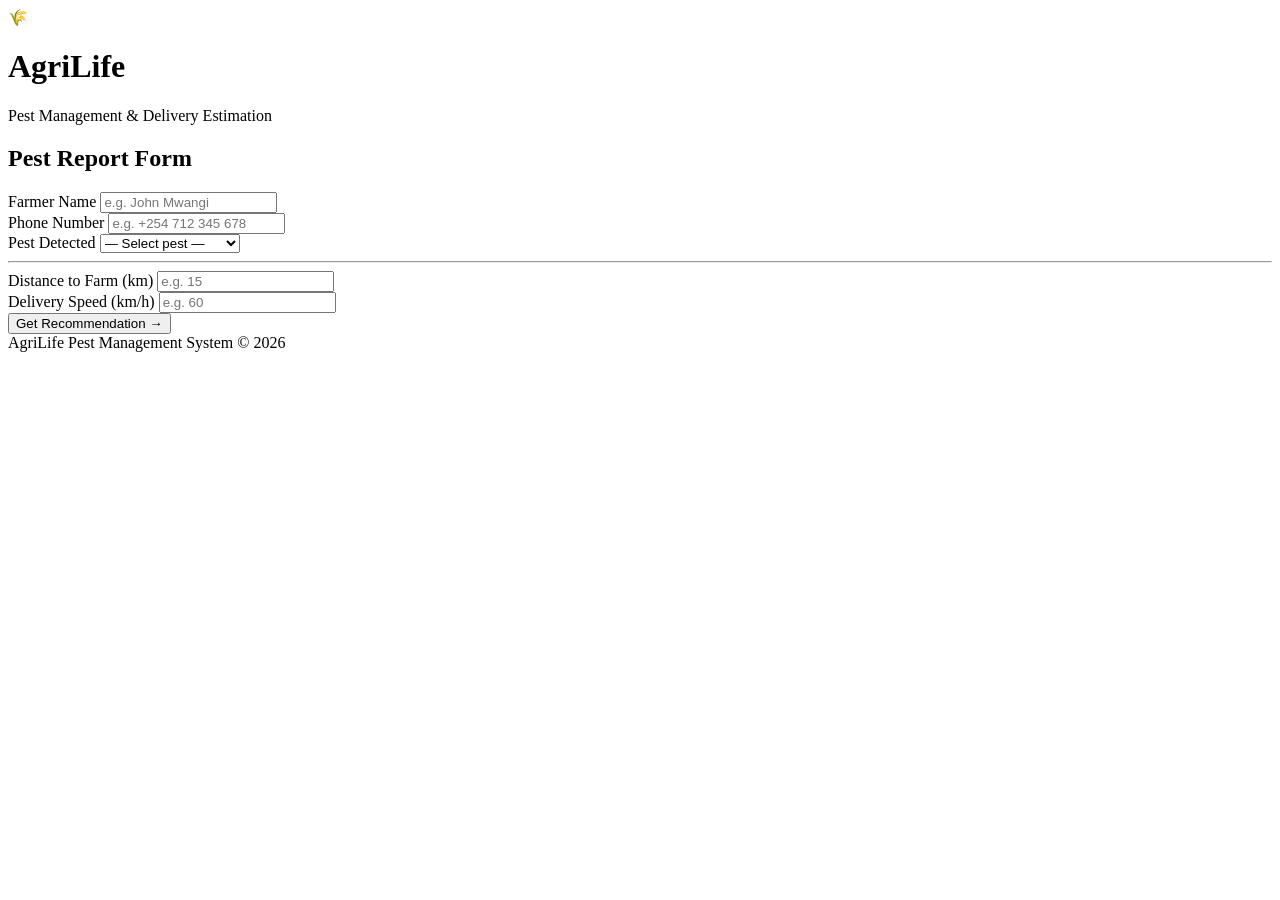
==== src/main/resources/templates/index.html @ 46b86f5a "feat: add Thymeleaf form page" ====
<!DOCTYPE html>
<html lang="en" xmlns:th="http://www.thymeleaf.org">
<head>
    <meta charset="UTF-8">
    <meta name="viewport" content="width=device-width, initial-scale=1.0">
    <title>AgriLife — Pest Management System</title>
    <link rel="stylesheet" th:href="@{/style.css}">
</head>
<body>
    <header>
        <span class="logo">🌾</span>
        <div>
            <h1>AgriLife</h1>
            <p class="tagline">Pest Management &amp; Delivery Estimation</p>
        </div>
    </header>

    <main>
        <div class="card">
            <h2>Pest Report Form</h2>

            <form th:action="@{/recommend}" th:object="${farmerForm}" method="post">

                <div class="form-group">
                    <label for="name">Farmer Name</label>
                    <input type="text" id="name" th:field="*{name}"
                           placeholder="e.g. John Mwangi" required>
                </div>

                <div class="form-group">
                    <label for="phone">Phone Number</label>
                    <input type="tel" id="phone" th:field="*{phone}"
                           placeholder="e.g. +254 712 345 678" required>
                </div>

                <div class="form-group">
                    <label for="pestName">Pest Detected</label>
                    <select id="pestName" th:field="*{pestName}" required>
                        <option value="">— Select pest —</option>
                        <option value="aphids">Aphids</option>
                        <option value="armyworm">Armyworm</option>
                        <option value="whitefly">Whitefly</option>
                        <option value="thrips">Thrips</option>
                        <option value="mites">Mites / Spider Mites</option>
                        <option value="locusts">Locusts</option>
                        <option value="cutworm">Cutworm</option>
                    </select>
                </div>

                <hr class="divider">

                <div class="form-row">
                    <div class="form-group">
                        <label for="distance">Distance to Farm (km)</label>
                        <input type="number" id="distance" th:field="*{distance}"
                               min="0" step="0.1" placeholder="e.g. 15" required>
                    </div>
                    <div class="form-group">
                        <label for="speed">Delivery Speed (km/h)</label>
                        <input type="number" id="speed" th:field="*{speed}"
                               min="1" step="0.1" placeholder="e.g. 60" required>
                    </div>
                </div>

                <button type="submit" class="btn-primary">Get Recommendation →</button>
            </form>
        </div>
    </main>

    <footer>
        AgriLife Pest Management System &copy; 2026
    </footer>
</body>
</html>
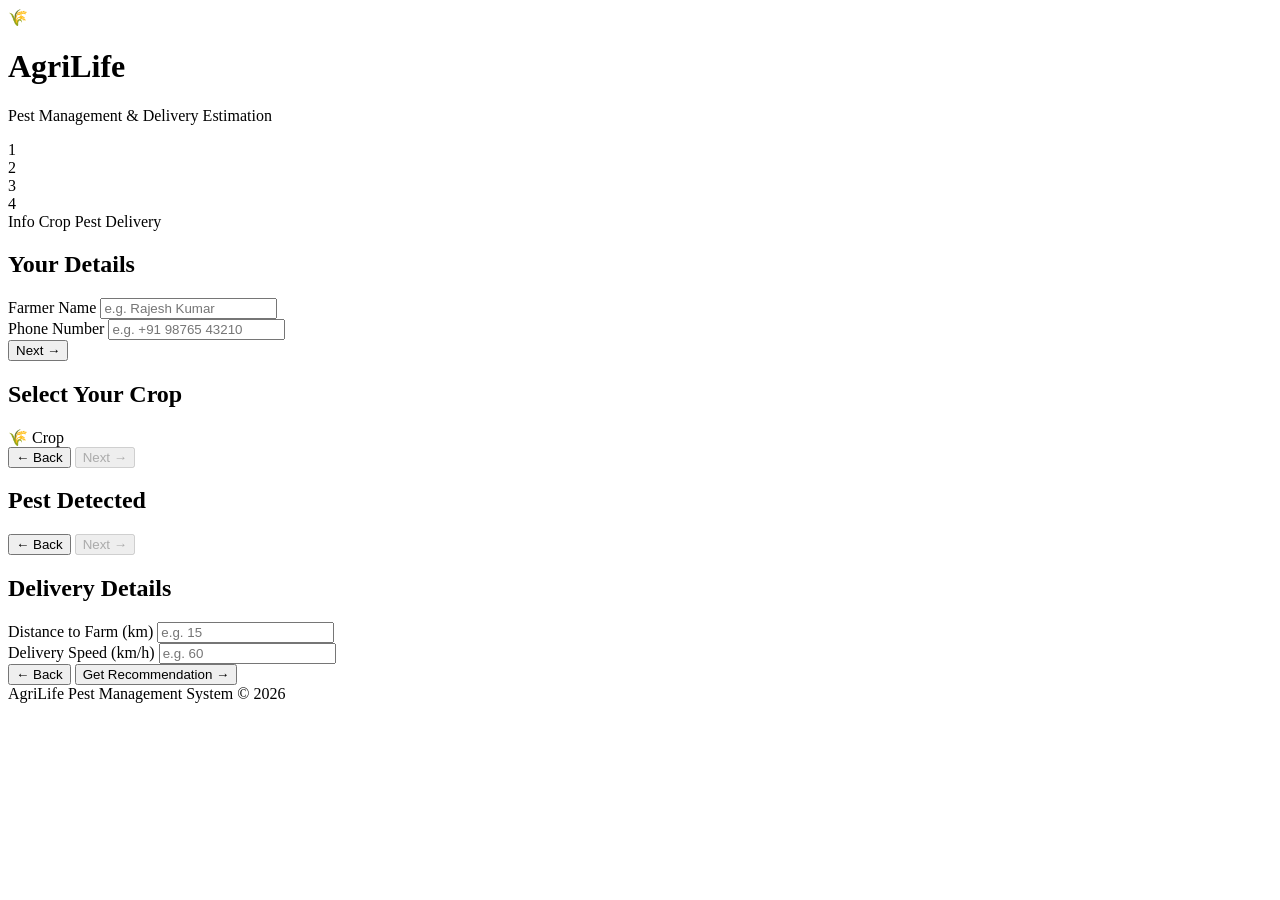
==== commit 9930fb5a: "feat: rewrite index.html as 4-step vanilla JS wizard with crop and pest selection" ====
--- a/src/main/resources/templates/index.html
+++ b/src/main/resources/templates/index.html
@@ -17,52 +17,106 @@
 
     <main>
         <div class="card">
-            <h2>Pest Report Form</h2>
 
-            <form th:action="@{/recommend}" th:object="${farmerForm}" method="post">
+            <!-- Progress Bar -->
+            <div class="progress-wrapper">
+                <div class="steps-row">
+                    <div class="progress-step">
+                        <div class="step-dot active" id="dot-1">1</div>
+                    </div>
+                    <div class="step-line" id="line-1"></div>
+                    <div class="progress-step">
+                        <div class="step-dot" id="dot-2">2</div>
+                    </div>
+                    <div class="step-line" id="line-2"></div>
+                    <div class="progress-step">
+                        <div class="step-dot" id="dot-3">3</div>
+                    </div>
+                    <div class="step-line" id="line-3"></div>
+                    <div class="progress-step">
+                        <div class="step-dot" id="dot-4">4</div>
+                    </div>
+                </div>
+                <div class="labels-row">
+                    <span class="step-label">Info</span>
+                    <span class="step-label">Crop</span>
+                    <span class="step-label">Pest</span>
+                    <span class="step-label">Delivery</span>
+                </div>
+            </div>
 
-                <div class="form-group">
-                    <label for="name">Farmer Name</label>
-                    <input type="text" id="name" th:field="*{name}"
-                           placeholder="e.g. John Mwangi" required>
-                </div>
+            <form th:action="@{/recommend}" th:object="${farmerForm}" method="post" id="wizard-form">
 
-                <div class="form-group">
-                    <label for="phone">Phone Number</label>
-                    <input type="tel" id="phone" th:field="*{phone}"
-                           placeholder="e.g. +254 712 345 678" required>
-                </div>
+                <!-- Hidden fields populated by JS -->
+                <input type="hidden" th:field="*{cropName}" id="hidden-cropName">
+                <input type="hidden" th:field="*{pestName}" id="hidden-pestName">
 
-                <div class="form-group">
-                    <label for="pestName">Pest Detected</label>
-                    <select id="pestName" th:field="*{pestName}" required>
-                        <option value="">— Select pest —</option>
-                        <option value="aphids">Aphids</option>
-                        <option value="armyworm">Armyworm</option>
-                        <option value="whitefly">Whitefly</option>
-                        <option value="thrips">Thrips</option>
-                        <option value="mites">Mites / Spider Mites</option>
-                        <option value="locusts">Locusts</option>
-                        <option value="cutworm">Cutworm</option>
-                    </select>
-                </div>
-
-                <hr class="divider">
-
-                <div class="form-row">
+                <!-- Step 1: Farmer Info -->
+                <div class="wizard-panel active" id="step-1">
+                    <h2>Your Details</h2>
                     <div class="form-group">
-                        <label for="distance">Distance to Farm (km)</label>
-                        <input type="number" id="distance" th:field="*{distance}"
-                               min="0" step="0.1" placeholder="e.g. 15" required>
+                        <label for="name">Farmer Name</label>
+                        <input type="text" id="name" th:field="*{name}"
+                               placeholder="e.g. Rajesh Kumar">
                     </div>
                     <div class="form-group">
-                        <label for="speed">Delivery Speed (km/h)</label>
-                        <input type="number" id="speed" th:field="*{speed}"
-                               min="1" step="0.1" placeholder="e.g. 60" required>
+                        <label for="phone">Phone Number</label>
+                        <input type="tel" id="phone" th:field="*{phone}"
+                               placeholder="e.g. +91 98765 43210">
+                    </div>
+                    <div class="wizard-nav">
+                        <button type="button" class="btn-next" onclick="goStep(2)">Next →</button>
                     </div>
                 </div>
 
-                <button type="submit" class="btn-primary">Get Recommendation →</button>
+                <!-- Step 2: Crop Selection -->
+                <div class="wizard-panel" id="step-2">
+                    <h2>Select Your Crop</h2>
+                    <div class="crop-grid" id="crop-grid">
+                        <div th:each="crop : ${crops}"
+                             class="crop-card"
+                             th:attr="data-crop=${crop.name}, onclick='selectCrop(this)'">
+                            <span class="crop-emoji" th:text="${crop.emoji}">🌾</span>
+                            <span class="crop-name" th:text="${crop.name}">Crop</span>
+                        </div>
+                    </div>
+                    <div class="wizard-nav">
+                        <button type="button" class="btn-back" onclick="goStep(1)">← Back</button>
+                        <button type="button" class="btn-next" id="next-2" disabled onclick="goStep(3)">Next →</button>
+                    </div>
+                </div>
+
+                <!-- Step 3: Pest Selection -->
+                <div class="wizard-panel" id="step-3">
+                    <h2>Pest Detected</h2>
+                    <div class="pest-grid" id="pest-grid"></div>
+                    <div class="wizard-nav">
+                        <button type="button" class="btn-back" onclick="goStep(2)">← Back</button>
+                        <button type="button" class="btn-next" id="next-3" disabled onclick="goStep(4)">Next →</button>
+                    </div>
+                </div>
+
+                <!-- Step 4: Delivery -->
+                <div class="wizard-panel" id="step-4">
+                    <h2>Delivery Details</h2>
+                    <div class="form-row">
+                        <div class="form-group">
+                            <label for="distance">Distance to Farm (km)</label>
+                            <input type="number" id="distance" th:field="*{distance}"
+                                   min="0" step="0.1" placeholder="e.g. 15" required>
+                        </div>
+                        <div class="form-group">
+                            <label for="speed">Delivery Speed (km/h)</label>
+                            <input type="number" id="speed" th:field="*{speed}"
+                                   min="1" step="0.1" placeholder="e.g. 60" required>
+                        </div>
+                    </div>
+                    <div class="wizard-nav">
+                        <button type="button" class="btn-back" onclick="goStep(3)">← Back</button>
+                        <button type="submit" class="btn-next">Get Recommendation →</button>
+                    </div>
+                </div>
+
             </form>
         </div>
     </main>
@@ -70,5 +124,72 @@
     <footer>
         AgriLife Pest Management System &copy; 2026
     </footer>
+
+    <script th:inline="javascript">
+        const cropPestMap = /*[[${cropPestMap}]]*/ {};
+        const pestPhotoMap = /*[[${pestPhotoMap}]]*/ {};
+
+        let currentStep = 1;
+        let selectedCrop = null;
+        let selectedPest = null;
+
+        function goStep(n) {
+            document.getElementById('step-' + currentStep).classList.remove('active');
+            currentStep = n;
+            document.getElementById('step-' + n).classList.add('active');
+            updateProgress();
+            if (n === 3) buildPestGrid();
+        }
+
+        function updateProgress() {
+            for (let i = 1; i <= 4; i++) {
+                const dot = document.getElementById('dot-' + i);
+                dot.classList.remove('active', 'done');
+                if (i < currentStep) dot.classList.add('done');
+                if (i === currentStep) dot.classList.add('active');
+            }
+            for (let i = 1; i <= 3; i++) {
+                const line = document.getElementById('line-' + i);
+                line.classList.toggle('done', i < currentStep);
+            }
+        }
+
+        function selectCrop(el) {
+            document.querySelectorAll('.crop-card').forEach(c => c.classList.remove('selected'));
+            el.classList.add('selected');
+            selectedCrop = el.dataset.crop;
+            document.getElementById('hidden-cropName').value = selectedCrop;
+            document.getElementById('next-2').disabled = false;
+            selectedPest = null;
+            document.getElementById('hidden-pestName').value = '';
+        }
+
+        function buildPestGrid() {
+            const grid = document.getElementById('pest-grid');
+            grid.innerHTML = '';
+            const pests = cropPestMap[selectedCrop] || [];
+            pests.forEach(function(pest) {
+                const photoUrl = pestPhotoMap[pest] || '';
+                const card = document.createElement('div');
+                card.className = 'pest-card';
+                card.dataset.pest = pest;
+                card.onclick = function() { selectPest(this); };
+                card.innerHTML =
+                    '<img src="' + photoUrl + '" alt="' + pest + '" ' +
+                    'onerror="this.style.display=\'none\'">' +
+                    '<span class="pest-card-name">' + pest.replace(/\b\w/g, c => c.toUpperCase()) + '</span>';
+                grid.appendChild(card);
+            });
+            document.getElementById('next-3').disabled = true;
+        }
+
+        function selectPest(el) {
+            document.querySelectorAll('.pest-card').forEach(c => c.classList.remove('selected'));
+            el.classList.add('selected');
+            selectedPest = el.dataset.pest;
+            document.getElementById('hidden-pestName').value = selectedPest;
+            document.getElementById('next-3').disabled = false;
+        }
+    </script>
 </body>
 </html>
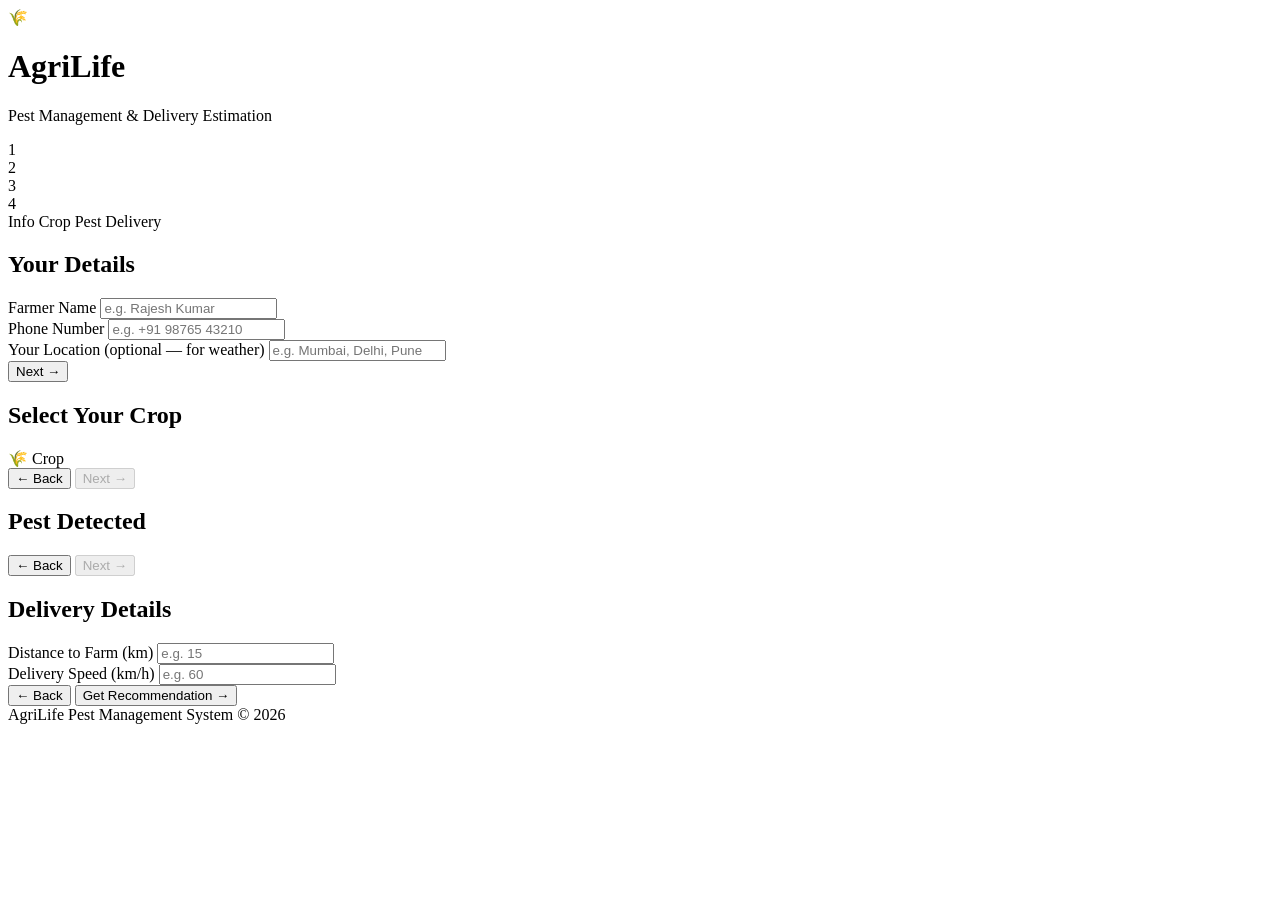
==== commit 63d88a73: "feat: add optional location field to wizard Step 1" ====
--- a/src/main/resources/templates/index.html
+++ b/src/main/resources/templates/index.html
@@ -48,8 +48,8 @@
             <form th:action="@{/recommend}" th:object="${farmerForm}" method="post" id="wizard-form">
 
                 <!-- Hidden fields populated by JS -->
-                <input type="hidden" th:field="*{cropName}" id="hidden-cropName">
-                <input type="hidden" th:field="*{pestName}" id="hidden-pestName">
+                <input type="hidden" name="cropName" id="hidden-cropName">
+                <input type="hidden" name="pestName" id="hidden-pestName">
 
                 <!-- Step 1: Farmer Info -->
                 <div class="wizard-panel active" id="step-1">
@@ -57,15 +57,20 @@
                     <div class="form-group">
                         <label for="name">Farmer Name</label>
                         <input type="text" id="name" th:field="*{name}"
-                               placeholder="e.g. Rajesh Kumar">
+                               placeholder="e.g. Rajesh Kumar" required>
                     </div>
                     <div class="form-group">
                         <label for="phone">Phone Number</label>
                         <input type="tel" id="phone" th:field="*{phone}"
-                               placeholder="e.g. +91 98765 43210">
-                    </div>
-                    <div class="wizard-nav">
-                        <button type="button" class="btn-next" onclick="goStep(2)">Next →</button>
+                               placeholder="e.g. +91 98765 43210" required>
+                    </div>
+                    <div class="form-group">
+                        <label for="location">Your Location <span class="optional-label">(optional — for weather)</span></label>
+                        <input type="text" id="location" th:field="*{location}"
+                               placeholder="e.g. Mumbai, Delhi, Pune">
+                    </div>
+                    <div class="wizard-nav">
+                        <button type="button" class="btn-next" onclick="if(validateStep1()) goStep(2);">Next →</button>
                     </div>
                 </div>
 
@@ -75,7 +80,11 @@
                     <div class="crop-grid" id="crop-grid">
                         <div th:each="crop : ${crops}"
                              class="crop-card"
-                             th:attr="data-crop=${crop.name}, onclick='selectCrop(this)'">
+                             role="button"
+                             tabindex="0"
+                             th:attr="data-crop=${crop.name}"
+                             onclick="selectCrop(this)"
+                             onkeydown="if(event.key==='Enter'||event.key===' '){event.preventDefault();selectCrop(this);}">
                             <span class="crop-emoji" th:text="${crop.emoji}">🌾</span>
                             <span class="crop-name" th:text="${crop.name}">Crop</span>
                         </div>
@@ -133,6 +142,12 @@
         let selectedCrop = null;
         let selectedPest = null;
 
+        function validateStep1() {
+            const name = document.getElementById('name').value.trim();
+            const phone = document.getElementById('phone').value.trim();
+            return name.length > 0 && phone.length > 0;
+        }
+
         function goStep(n) {
             document.getElementById('step-' + currentStep).classList.remove('active');
             currentStep = n;
@@ -174,10 +189,22 @@
                 card.className = 'pest-card';
                 card.dataset.pest = pest;
                 card.onclick = function() { selectPest(this); };
-                card.innerHTML =
-                    '<img src="' + photoUrl + '" alt="' + pest + '" ' +
-                    'onerror="this.style.display=\'none\'">' +
-                    '<span class="pest-card-name">' + pest.replace(/\b\w/g, c => c.toUpperCase()) + '</span>';
+                card.setAttribute('role', 'button');
+                card.setAttribute('tabindex', '0');
+                card.addEventListener('keydown', function(e) {
+                    if (e.key === 'Enter' || e.key === ' ') { e.preventDefault(); selectPest(this); }
+                });
+                const img = document.createElement('img');
+                img.setAttribute('src', photoUrl);
+                img.setAttribute('alt', pest);
+                img.onerror = function() { this.style.display = 'none'; };
+
+                const span = document.createElement('span');
+                span.className = 'pest-card-name';
+                span.textContent = pest.replace(/\b\w/g, c => c.toUpperCase());
+
+                card.appendChild(img);
+                card.appendChild(span);
                 grid.appendChild(card);
             });
             document.getElementById('next-3').disabled = true;
